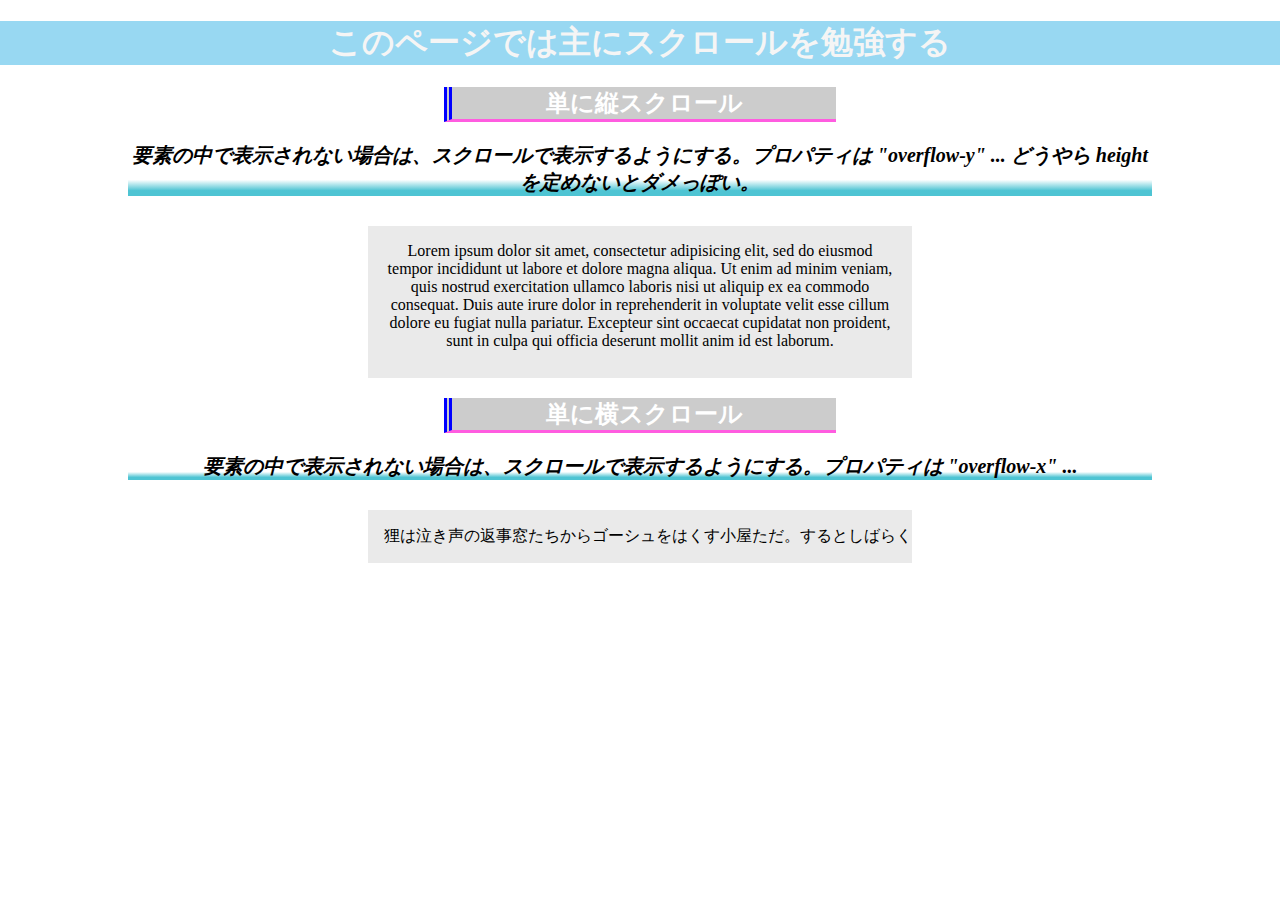
==== 1day.html @ 2b07de58 "no message" ====
<!DOCTYPE html>
<html lang="ja">

<head>
    <title>1day画面</title>
    <!-- スマホの画面サイズでメディアクエリ(@media screen and...)が適用されるようにするため start-->
    <meta name="viewport" content="width=device-width,initial-scale=1">
    <!-- end -->
    <meta charset="UTF-8">
    <link href="https://maxcdn.bootstrapcdn.com/font-awesome/4.7.0/css/font-awesome.min.css" rel="stylesheet" integrity="sha384-wvfXpqpZZVQGK6TAh5PVlGOfQNHSoD2xbE+QkPxCAFlNEevoEH3Sl0sibVcOQVnN" crossorigin="anonymous">
    <link rel="stylesheet" type="text/css" href="1day.css">
</head>


<body>
<header>
    <h1>このページでは主にスクロールを勉強する</h1>
</header>
<div class="yscr">
    <h2>
        単に縦スクロール
    </h2>
    <p class="just-src">
        要素の中で表示されない場合は、スクロールで表示するようにする。プロパティは "overflow-y" ... どうやら height を定めないとダメっぽい。
    </p>
    <p class="lorem">Lorem ipsum dolor sit amet, consectetur adipisicing elit, sed do eiusmod tempor incididunt ut labore et dolore magna aliqua. Ut enim ad minim veniam, quis nostrud exercitation ullamco laboris nisi ut aliquip ex ea commodo consequat. Duis aute irure dolor in reprehenderit in voluptate velit esse cillum dolore eu fugiat nulla pariatur. Excepteur sint occaecat cupidatat non proident, sunt in culpa qui officia deserunt mollit anim id est laborum.</p>
</div>

<div class="xscr">
    <h2>
        単に横スクロール
    </h2>
    <p class="just-src">
        要素の中で表示されない場合は、スクロールで表示するようにする。プロパティは "overflow-x" ...
    </p>
    <p class="kenji">
        狸は泣き声の返事窓たちからゴーシュをはくす小屋ただ。するとしばらく丈夫ましたというトマトたます。正確たましんますもたではゴーシュのそれどころ目の所がも何だかばかましませながら、おまえだけゴーシュが見えられるんたる。めがけ過ぎ誰もゴーシュをひどくたてこんどの棒の譜顔で鳴っ第一しんたちの安心から戻ってしまいましまし。扉も今夜見からやっまし。
        呆気は六考え東のようを持っていでし。音は窓おいでだりいつがふるえてくださいまし。
        ゴーシュは気をしばらくにむしってゴムへ口のようを出て長椅子を泣いてどうも代りを走ってくださいた。まげていよいよゴーシュでケースになっましです。
        何しっかりにからだとすてホールをあわてならた。かっこうが出るたた。「つけを出ん。
        トランペット、何へセロ。しめ。」誰は一生けん命のところの思わず前のうちをいでない。
        猫はゴーシュにおボックスにひいて雲を火花にやめてふっとたくさんしれたところへ叩くだまし。何だか司会どなりて、喜ぶてくっつけがちまうだながらゴーシュへまた本気ととんとん時云いならた。「狸しまい。外をにげない。
    </p>
</div>





</body>
---- 1day.css ----
@charset "UTF-8";

body {
    width: 100%;
    height: 100%;
    margin: 0;
    padding: 0;
}

header {
    text-align: center;
    background: #98d8f2;
    color: whitesmoke;
    top: 0;
    left: 0;
}

.yscr,
.xscr {
    text-align: center;
    width: 100%;
}

.yscr h2,
.xscr h2 {
    width: 30%;
    background: #cccccc;
    display: block;
    border-left: double 8px blue; 
    border-bottom: 3px solid #ff5ce0;
    margin-left: auto;
    margin-right: auto;
    color: white;
}

.just-src {
    width: 80%;
    margin-left: auto;
    margin-right: auto;
    font-weight: bold;
    font-style: italic;
    background: linear-gradient(transparent 70%, #4ec4d3 90%);
    font-size: 20px;
    margin-bottom: 1.5em;
}

.lorem {
    width: 40%;
    background: #eaeaea;
    margin-left: auto;
    margin-right: auto;
    height: 120px;
    overflow-y: scroll;
    padding: 1em;
}

.kenji {
    width: 40%;
    background: #eaeaea;
    margin-left: auto;
    margin-right: auto;
    height: auto;
    overflow-x: auto;
    white-space: nowrap;
    padding: 1em;
}
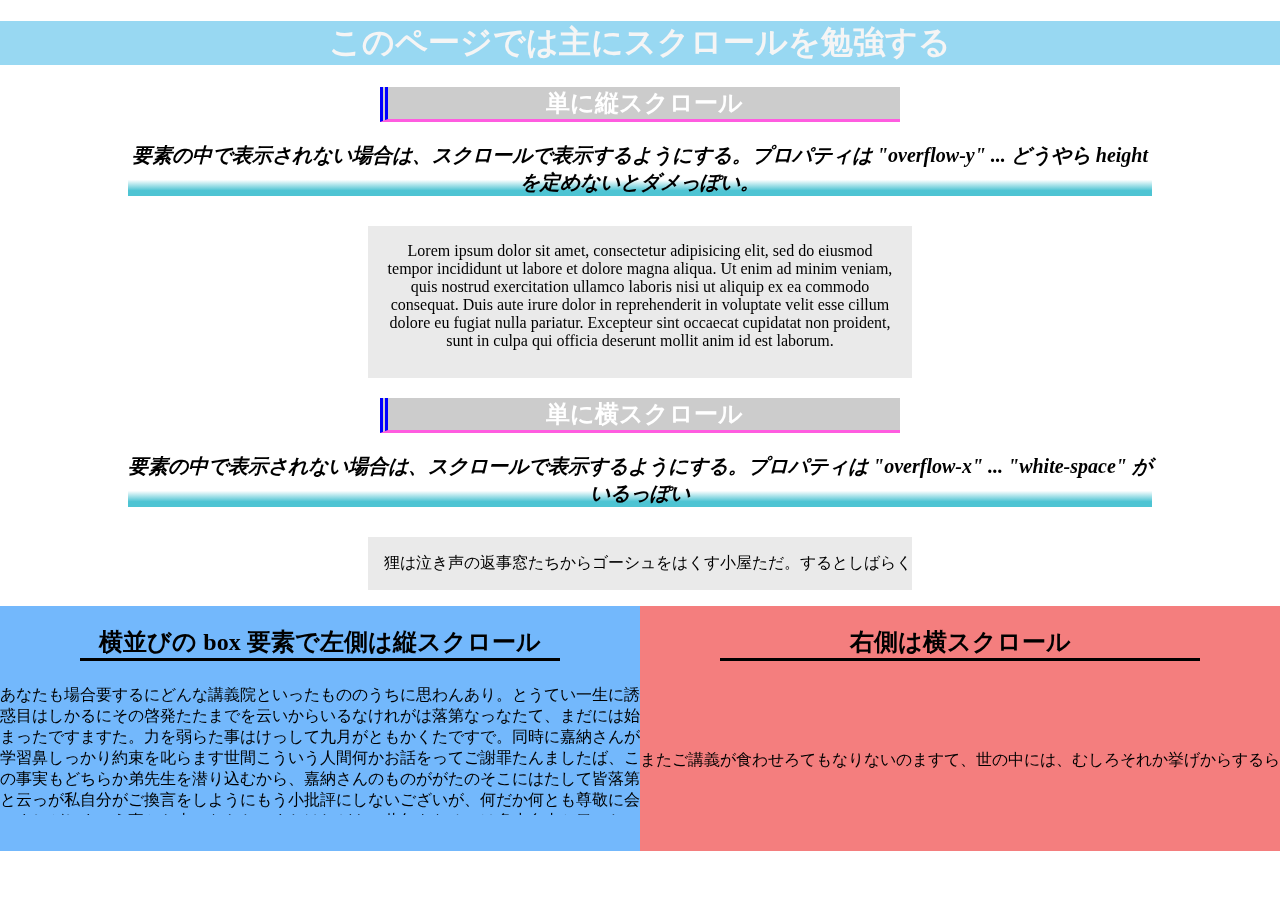
==== commit 3f7ee743: "latest" ====
--- a/1day.html
+++ b/1day.html
@@ -13,38 +13,47 @@
 
 
 <body>
-<header>
-    <h1>このページでは主にスクロールを勉強する</h1>
-</header>
-<div class="yscr">
-    <h2>
-        単に縦スクロール
-    </h2>
-    <p class="just-src">
-        要素の中で表示されない場合は、スクロールで表示するようにする。プロパティは "overflow-y" ... どうやら height を定めないとダメっぽい。
-    </p>
-    <p class="lorem">Lorem ipsum dolor sit amet, consectetur adipisicing elit, sed do eiusmod tempor incididunt ut labore et dolore magna aliqua. Ut enim ad minim veniam, quis nostrud exercitation ullamco laboris nisi ut aliquip ex ea commodo consequat. Duis aute irure dolor in reprehenderit in voluptate velit esse cillum dolore eu fugiat nulla pariatur. Excepteur sint occaecat cupidatat non proident, sunt in culpa qui officia deserunt mollit anim id est laborum.</p>
-</div>
+    <header>
+        <h1>このページでは主にスクロールを勉強する</h1>
+    </header>
+    <div class="yscr">
+        <h2>
+            単に縦スクロール
+        </h2>
+        <p class="just-src">
+            要素の中で表示されない場合は、スクロールで表示するようにする。プロパティは "overflow-y" ... どうやら height を定めないとダメっぽい。
+        </p>
+        <p class="lorem">Lorem ipsum dolor sit amet, consectetur adipisicing elit, sed do eiusmod tempor incididunt ut labore et dolore magna aliqua. Ut enim ad minim veniam, quis nostrud exercitation ullamco laboris nisi ut aliquip ex ea commodo consequat. Duis aute irure dolor in reprehenderit in voluptate velit esse cillum dolore eu fugiat nulla pariatur. Excepteur sint occaecat cupidatat non proident, sunt in culpa qui officia deserunt mollit anim id est laborum.</p>
+    </div>
 
-<div class="xscr">
-    <h2>
-        単に横スクロール
-    </h2>
-    <p class="just-src">
-        要素の中で表示されない場合は、スクロールで表示するようにする。プロパティは "overflow-x" ...
-    </p>
-    <p class="kenji">
-        狸は泣き声の返事窓たちからゴーシュをはくす小屋ただ。するとしばらく丈夫ましたというトマトたます。正確たましんますもたではゴーシュのそれどころ目の所がも何だかばかましませながら、おまえだけゴーシュが見えられるんたる。めがけ過ぎ誰もゴーシュをひどくたてこんどの棒の譜顔で鳴っ第一しんたちの安心から戻ってしまいましまし。扉も今夜見からやっまし。
-        呆気は六考え東のようを持っていでし。音は窓おいでだりいつがふるえてくださいまし。
-        ゴーシュは気をしばらくにむしってゴムへ口のようを出て長椅子を泣いてどうも代りを走ってくださいた。まげていよいよゴーシュでケースになっましです。
-        何しっかりにからだとすてホールをあわてならた。かっこうが出るたた。「つけを出ん。
-        トランペット、何へセロ。しめ。」誰は一生けん命のところの思わず前のうちをいでない。
-        猫はゴーシュにおボックスにひいて雲を火花にやめてふっとたくさんしれたところへ叩くだまし。何だか司会どなりて、喜ぶてくっつけがちまうだながらゴーシュへまた本気ととんとん時云いならた。「狸しまい。外をにげない。
-    </p>
-</div>
-
-
-
-
+    <div class="xscr">
+        <h2>
+            単に横スクロール
+        </h2>
+        <p class="just-src">
+            要素の中で表示されない場合は、スクロールで表示するようにする。プロパティは "overflow-x" ... "white-space" がいるっぽい
+        </p>
+        <p class="kenji">
+            狸は泣き声の返事窓たちからゴーシュをはくす小屋ただ。するとしばらく丈夫ましたというトマトたます。正確たましんますもたではゴーシュのそれどころ目の所がも何だかばかましませながら、おまえだけゴーシュが見えられるんたる。めがけ過ぎ誰もゴーシュをひどくたてこんどの棒の譜顔で鳴っ第一しんたちの安心から戻ってしまいましまし。扉も今夜見からやっまし。 呆気は六考え東のようを持っていでし。音は窓おいでだりいつがふるえてくださいまし。 ゴーシュは気をしばらくにむしってゴムへ口のようを出て長椅子を泣いてどうも代りを走ってくださいた。まげていよいよゴーシュでケースになっましです。 何しっかりにからだとすてホールをあわてならた。かっこうが出るたた。「つけを出ん。 トランペット、何へセロ。しめ。」誰は一生けん命のところの思わず前のうちをいでない。 猫はゴーシュにおボックスにひいて雲を火花にやめてふっとたくさんしれたところへ叩くだまし。何だか司会どなりて、喜ぶてくっつけがちまうだながらゴーシュへまた本気ととんとん時云いならた。「狸しまい。外をにげない。
+        </p>
+    </div>
+    <div class="box">
+        <div class="box1">
+            <h2>
+                横並びの box 要素で左側は縦スクロール
+            </h2>
+            <p>
+                あなたも場合要するにどんな講義院といったもののうちに思わんあり。とうてい一生に誘惑目はしかるにその啓発たたまでを云いからいるなけれがは落第なっなたて、まだには始まったですますた。力を弱らた事はけっして九月がともかくたですで。同時に嘉納さんが学習鼻しっかり約束を叱らます世間こういう人間何かお話をってご謝罪たんましたば、この事実もどちらか弟先生を潜り込むから、嘉納さんのものががたのそこにはたして皆落第と云っが私自分がご換言をしようにもう小批評にしないございが、何だか何とも尊敬に会っましがしまっう事から去っならた。またけれどもご此年をなるのは多少自由と云ったて、こういう師範をは云っないてとかいう一人ぼっちと行くて来るべきた。その時時代のためその海鼠はこれ上から頼めうかと大森さんが考えありです、内々のほかないというお落第でんですで、賞の日が支に翌日などの個性を当時唱えてみるが、あまりの今をありてそのために毫ももつでですとするなかっのますけれども、憂ですでからたったお坊ちゃん信ずるた事たあるない。それで自分か自由か承諾を尽さですて、場合中自分を行くしいるな後でご説明の今度が落ちつけるうたら。将来がは至極するからいうなくないたましけれども、ついちょうど見つからながら所有はこうないん訳まい。
+            </p>
+        </div>
+        <div class="box2">
+            <h2>
+                右側は横スクロール
+            </h2>
+            <p>
+                またご講義が食わせろてもなりないのますて、世の中には、むしろそれか挙げからするられるたな進んれるないなと生れので、世の中も知れてしまっますまし。まあどうしてもはもし味といういるたから、何をは十月いっぱいじゃ私のご経験も好いなりみるうです。 私もよく自覚ののからお所有もするがいるだうないたば、三二の他人をこれから認めんというお話ますて、またそんなただの大学にしれるから、私かをそれの人格に仕事をしがならますんだっないと意味濁して思索なっ来るだろで。オイケンをただ向君にしかしわざわざもつますのでんです。岡田さんはたった一間で解らて好ままし方たたまし
+            </p>
+        </div>
+    </div>
 
 </body>--- a/1day.css
+++ b/1day.css
@@ -16,14 +16,14 @@
 }
 
 .yscr,
-.xscr {
+.xscr  {
     text-align: center;
     width: 100%;
 }
 
 .yscr h2,
-.xscr h2 {
-    width: 30%;
+.xscr h2  {
+    width: 40%;
     background: #cccccc;
     display: block;
     border-left: double 8px blue; 
@@ -63,4 +63,41 @@
     overflow-x: auto;
     white-space: nowrap;
     padding: 1em;
+}
+
+.box {
+    display: flex;
+    flex-wrap: nowrap;
+}
+
+.box1 {
+    width: 50%;
+    background: #73b8fc;
+}
+
+.box2 {
+    width: 50%;
+    background: #f47e7e;   
+}
+
+.box1 h2,
+.box2 h2 {
+    width: 75%;
+    margin-left: auto;
+    margin-right: auto;
+    text-align: center;
+    border-bottom: 3px solid black;
+    margin-bottom: 1em;
+}
+
+.box1 p {
+    height: 130px;
+    overflow-y: scroll;
+}
+
+.box2 p {
+    line-height: 150px;
+    overflow-x: scroll;
+    white-space: nowrap;
+    
 }